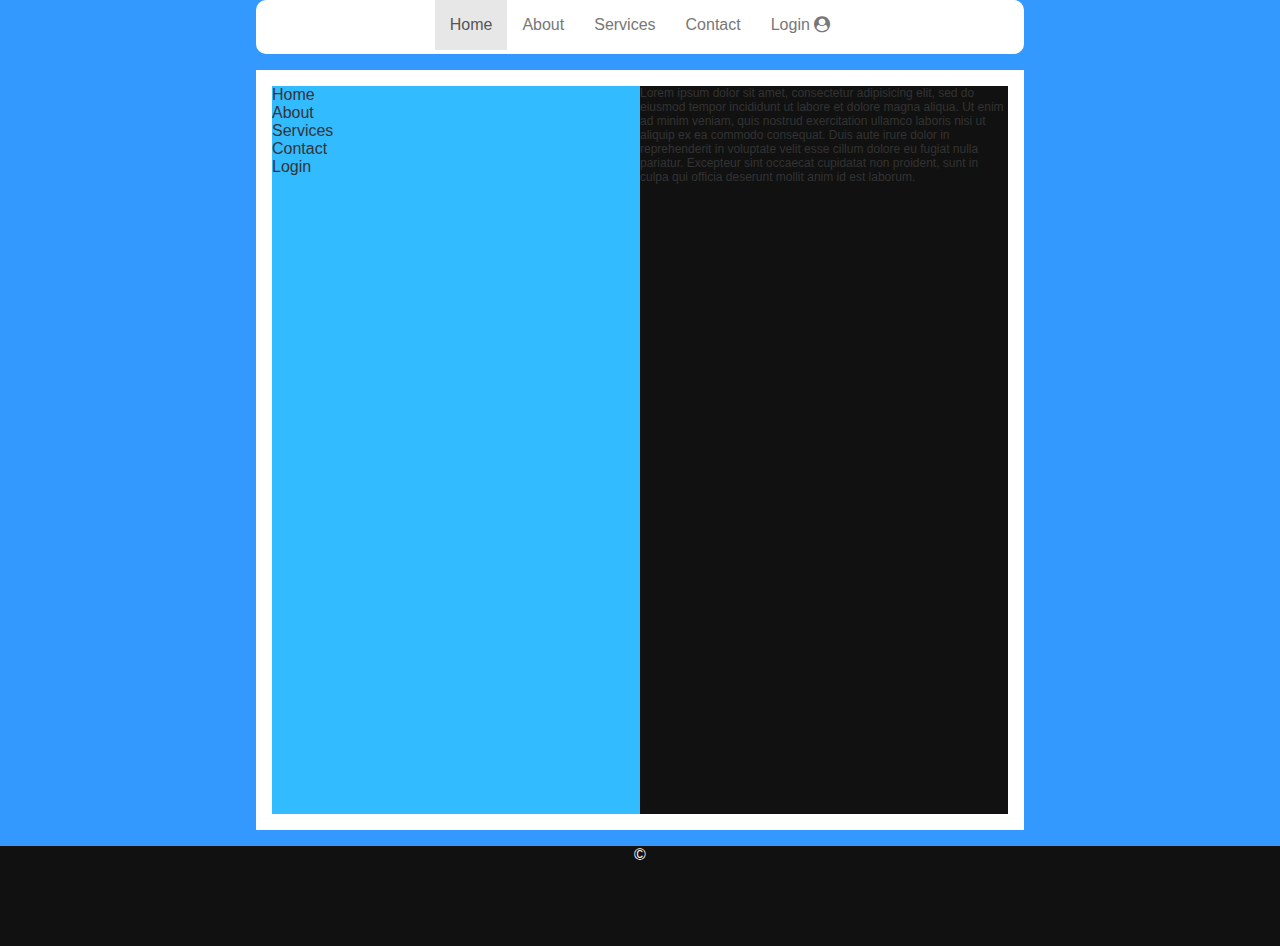
==== index.html @ 8eec814f "First commit" ====
<!DOCTYPE html>
<html>
<head>
	<title></title>

	<meta charset="utf-8" />
    <meta name="viewport" content="width=device-width, initial-scale=1" />

    <script async src="assets/js/jquery.min.js"></script>
    <link rel="stylesheet" href="https://maxcdn.bootstrapcdn.com/font-awesome/4.7.0/css/font-awesome.min.css">
	<link rel="stylesheet" href="https://maxcdn.bootstrapcdn.com/bootstrap/3.3.7/css/bootstrap.min.css">
	<script async src="https://maxcdn.bootstrapcdn.com/bootstrap/3.3.7/js/bootstrap.min.js"></script>
	<link rel="stylesheet" type="text/css" href="assets\css\main.css">
</head>

<body>

		<header>

		<!-- <div class="navbar-header"><img class="navbar-brand" src="images/icon-fingerprint.png" alt="A fingerprint" /><a class="navbar-brand" href="#">Company Name</a></div> -->

			<div id="navbar-mobile">
				<select id="navbar-select">
					<option value="home"><a href="#"></a>Home</option>
					<option value="about"><a href="#"></a>About</option>
					<option value="services"><a href="#"></a>Services</option>
					<option value="contact"><a href="#"></a>Contact</option>
					<option value="login"><a href="#"></a>Login</option>
				</select>
			</div>

			<nav class="navbar navbar-default">
	            <ul class="nav navbar-nav"> <!-- might remove navbar-right -->
	                <li id="home" class="active"><a href="#" onclick="return false;">Home</a></li>
	                <li id="about"><a href="#"  onclick="return false;">About</a></li>
	                <li id="services"><a href="#"  onclick="return false;">Services</a></li>
	                <li id="contact"><a href="#"  onclick="return false;">Contact</a></li>
	                <li id="login"><a href="#"  onclick="return false;">Login <span class="fa fa-user-circle" aria-hidden="true"></span></a></li>
	            </ul>
			</nav>
		</header>

	<div id="wrap">
	<div id="content">

		<aside id="navbar-aside" class="col">
					<ul>
						<li><a href=""></a>Home</li>
						<li><a href=""></a>About</li>
						<li><a href=""></a>Services</li>
						<li><a href=""></a>Contact</li>
						<li><a href=""></a>Login</li>
					</ul>
		</aside>

		<section id="one" class="col">
			<p>Lorem ipsum dolor sit amet, consectetur adipisicing elit, sed do eiusmod
			tempor incididunt ut labore et dolore magna aliqua. Ut enim ad minim veniam,
			quis nostrud exercitation ullamco laboris nisi ut aliquip ex ea commodo
			consequat. Duis aute irure dolor in reprehenderit in voluptate velit esse
			cillum dolore eu fugiat nulla pariatur. Excepteur sint occaecat cupidatat non
			proident, sunt in culpa qui officia deserunt mollit anim id est laborum.
			</p>
		</section>


	</div>
		<footer>
			<div>
				&copy;
			</div>
		</footer>
	</div> <!-- Wrap -->


</body>
</html>
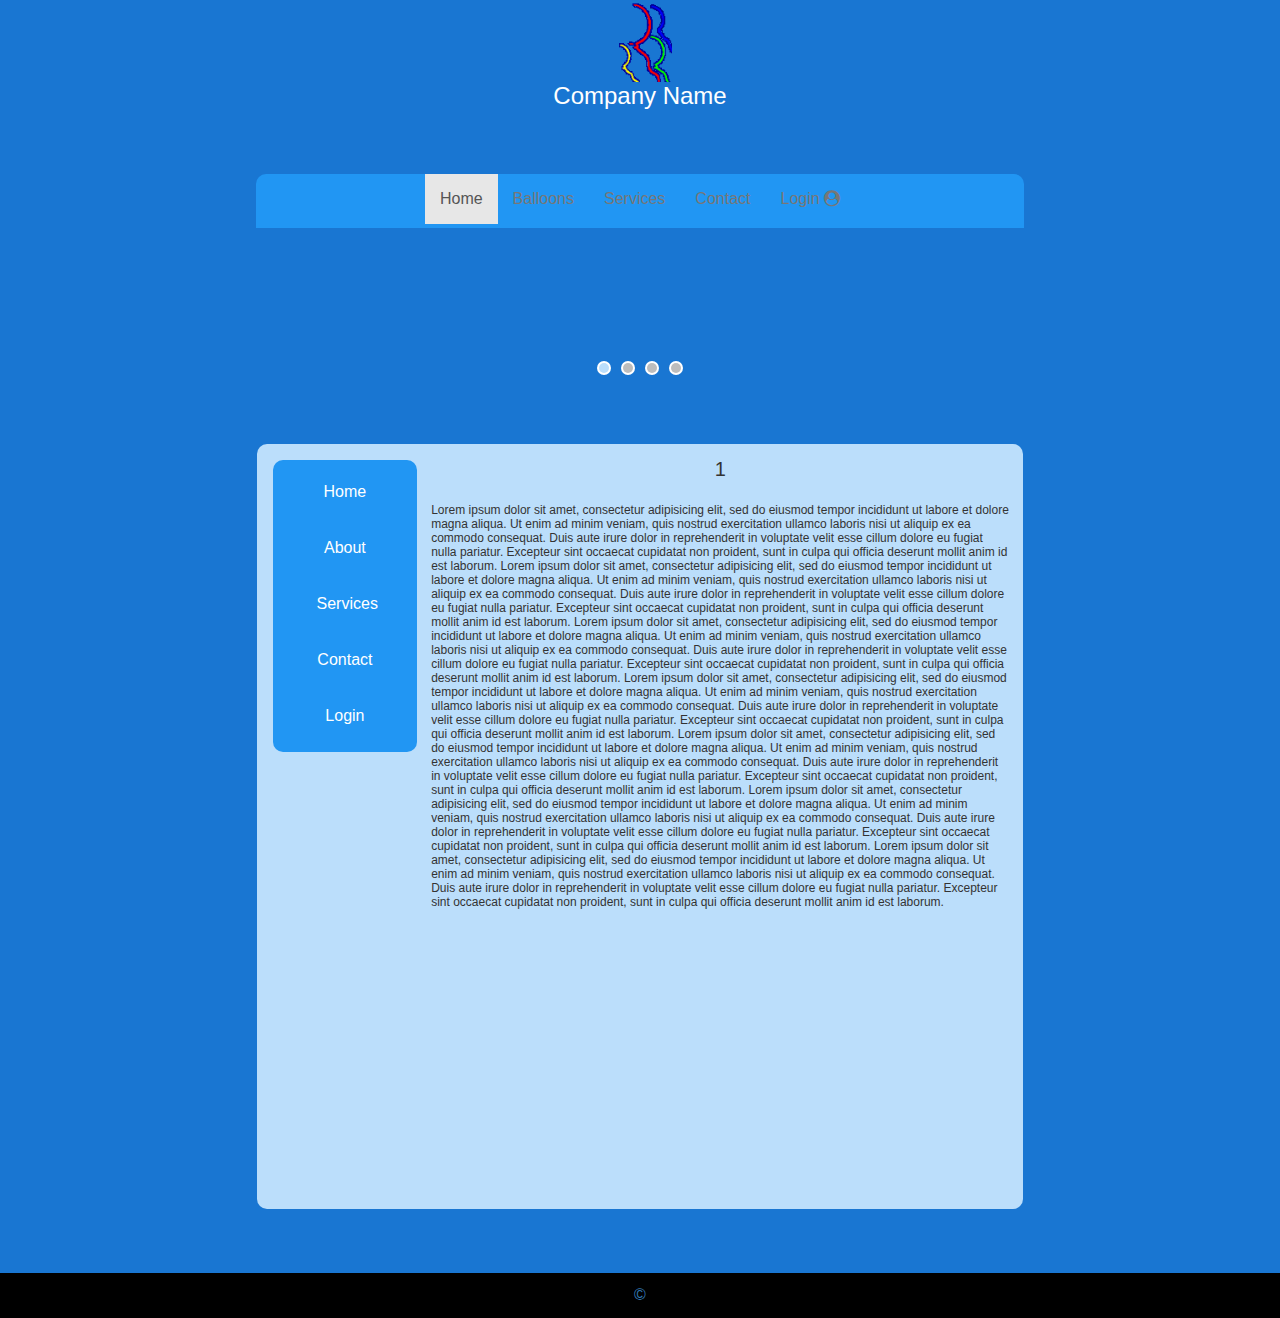
==== commit c024bad7: "..." ====
--- a/index.html
+++ b/index.html
@@ -1,3 +1,4 @@
+<!-- new -->
 <!DOCTYPE html>
 <html>
 <head>
@@ -6,55 +7,103 @@
 	<meta charset="utf-8" />
     <meta name="viewport" content="width=device-width, initial-scale=1" />
 
-    <script async src="assets/js/jquery.min.js"></script>
     <link rel="stylesheet" href="https://maxcdn.bootstrapcdn.com/font-awesome/4.7.0/css/font-awesome.min.css">
 	<link rel="stylesheet" href="https://maxcdn.bootstrapcdn.com/bootstrap/3.3.7/css/bootstrap.min.css">
-	<script async src="https://maxcdn.bootstrapcdn.com/bootstrap/3.3.7/js/bootstrap.min.js"></script>
 	<link rel="stylesheet" type="text/css" href="assets\css\main.css">
 </head>
 
 <body>
+	<div id="wrap">
 
 		<header>
 
-		<!-- <div class="navbar-header"><img class="navbar-brand" src="images/icon-fingerprint.png" alt="A fingerprint" /><a class="navbar-brand" href="#">Company Name</a></div> -->
-
-			<div id="navbar-mobile">
-				<select id="navbar-select">
-					<option value="home"><a href="#"></a>Home</option>
-					<option value="about"><a href="#"></a>About</option>
-					<option value="services"><a href="#"></a>Services</option>
-					<option value="contact"><a href="#"></a>Contact</option>
-					<option value="login"><a href="#"></a>Login</option>
+		<div class="logo"><img class="" src="images/HicoLogo3.gif" alt="A fingerprint" /><a class="" href="#">Company Name</a></div>
+			<div class="navbar-mobile">
+				<select id="mobile-selector" class="navbar-select" >
+					<option value="index.html" selected>Home</option>
+					<option value="about.html">About</option>
+					<option value="#">Services</option>
+					<option value="#">Contact</option>
+					<option value="#">Login</option>
 				</select>
 			</div>
 
+			<div id="nav-wrap">
 			<nav class="navbar navbar-default">
 	            <ul class="nav navbar-nav"> <!-- might remove navbar-right -->
 	                <li id="home" class="active"><a href="#" onclick="return false;">Home</a></li>
-	                <li id="about"><a href="#"  onclick="return false;">About</a></li>
+	                <li id="about"><a href="#"  onclick="return false;">Balloons</a></li>
 	                <li id="services"><a href="#"  onclick="return false;">Services</a></li>
 	                <li id="contact"><a href="#"  onclick="return false;">Contact</a></li>
 	                <li id="login"><a href="#"  onclick="return false;">Login <span class="fa fa-user-circle" aria-hidden="true"></span></a></li>
 	            </ul>
 			</nav>
+			</div>
+
+			<div id="carousel">
+				<ul>
+					<li class="slide-page"></li>
+					<li class="slide-page"></li>
+					<li class="slide-page"></li>
+					<li class="slide-page"></li>
+				</ul>
+			</div>
+				<div id="dot-wrap">
+				</div>
+
 		</header>
 
-	<div id="wrap">
 	<div id="content">
 
-		<aside id="navbar-aside" class="col">
-					<ul>
-						<li><a href=""></a>Home</li>
-						<li><a href=""></a>About</li>
-						<li><a href=""></a>Services</li>
-						<li><a href=""></a>Contact</li>
-						<li><a href=""></a>Login</li>
-					</ul>
-		</aside>
+		<nav id="navbar-side" class="col">
+			<ul>
+				<li><a href="#">Home</a></li>
+				<li><a href="#">About</a></li>
+				<li><a href="#">Services</a></li>
+				<li><a href="#">Contact</a></li>
+				<li><a href="#">Login</a></li>
+			</ul>
+		</nav>
 
 		<section id="one" class="col">
+			<h1>1</h1>
 			<p>Lorem ipsum dolor sit amet, consectetur adipisicing elit, sed do eiusmod
+			tempor incididunt ut labore et dolore magna aliqua. Ut enim ad minim veniam,
+			quis nostrud exercitation ullamco laboris nisi ut aliquip ex ea commodo
+			consequat. Duis aute irure dolor in reprehenderit in voluptate velit esse
+			cillum dolore eu fugiat nulla pariatur. Excepteur sint occaecat cupidatat non
+			proident, sunt in culpa qui officia deserunt mollit anim id est laborum.
+			Lorem ipsum dolor sit amet, consectetur adipisicing elit, sed do eiusmod
+			tempor incididunt ut labore et dolore magna aliqua. Ut enim ad minim veniam,
+			quis nostrud exercitation ullamco laboris nisi ut aliquip ex ea commodo
+			consequat. Duis aute irure dolor in reprehenderit in voluptate velit esse
+			cillum dolore eu fugiat nulla pariatur. Excepteur sint occaecat cupidatat non
+			proident, sunt in culpa qui officia deserunt mollit anim id est laborum.
+			Lorem ipsum dolor sit amet, consectetur adipisicing elit, sed do eiusmod
+			tempor incididunt ut labore et dolore magna aliqua. Ut enim ad minim veniam,
+			quis nostrud exercitation ullamco laboris nisi ut aliquip ex ea commodo
+			consequat. Duis aute irure dolor in reprehenderit in voluptate velit esse
+			cillum dolore eu fugiat nulla pariatur. Excepteur sint occaecat cupidatat non
+			proident, sunt in culpa qui officia deserunt mollit anim id est laborum.
+			Lorem ipsum dolor sit amet, consectetur adipisicing elit, sed do eiusmod
+			tempor incididunt ut labore et dolore magna aliqua. Ut enim ad minim veniam,
+			quis nostrud exercitation ullamco laboris nisi ut aliquip ex ea commodo
+			consequat. Duis aute irure dolor in reprehenderit in voluptate velit esse
+			cillum dolore eu fugiat nulla pariatur. Excepteur sint occaecat cupidatat non
+			proident, sunt in culpa qui officia deserunt mollit anim id est laborum.
+			Lorem ipsum dolor sit amet, consectetur adipisicing elit, sed do eiusmod
+			tempor incididunt ut labore et dolore magna aliqua. Ut enim ad minim veniam,
+			quis nostrud exercitation ullamco laboris nisi ut aliquip ex ea commodo
+			consequat. Duis aute irure dolor in reprehenderit in voluptate velit esse
+			cillum dolore eu fugiat nulla pariatur. Excepteur sint occaecat cupidatat non
+			proident, sunt in culpa qui officia deserunt mollit anim id est laborum.
+			Lorem ipsum dolor sit amet, consectetur adipisicing elit, sed do eiusmod
+			tempor incididunt ut labore et dolore magna aliqua. Ut enim ad minim veniam,
+			quis nostrud exercitation ullamco laboris nisi ut aliquip ex ea commodo
+			consequat. Duis aute irure dolor in reprehenderit in voluptate velit esse
+			cillum dolore eu fugiat nulla pariatur. Excepteur sint occaecat cupidatat non
+			proident, sunt in culpa qui officia deserunt mollit anim id est laborum.
+			Lorem ipsum dolor sit amet, consectetur adipisicing elit, sed do eiusmod
 			tempor incididunt ut labore et dolore magna aliqua. Ut enim ad minim veniam,
 			quis nostrud exercitation ullamco laboris nisi ut aliquip ex ea commodo
 			consequat. Duis aute irure dolor in reprehenderit in voluptate velit esse
@@ -67,11 +116,96 @@
 	</div>
 		<footer>
 			<div>
-				&copy;
+				<a href="#">&copy;</a>
 			</div>
 		</footer>
 	</div> <!-- Wrap -->
 
+<script src="assets/js/jquery.min.js"></script>
+<script src="https://maxcdn.bootstrapcdn.com/bootstrap/3.3.7/js/bootstrap.min.js"></script>
+<script type="text/javascript">
+	var currentSlide = 0;
+	var slides = document.getElementsByClassName('slide-page');
+	var dots = document.getElementsByClassName('inner-dot');
+
+	function slideShow(n){
+		if (typeof n !== 'undefined'){   
+			slides[currentSlide].style.display = 'none';
+			dots[currentSlide].style.background = '#bdbdbd';
+			currentSlide = n;
+			slides[currentSlide].style.display = 'block';
+			dots[currentSlide].style.background = '#bbdefb';
+			return;
+		} else {
+			currentSlide += 1;
+		}
+
+		if(currentSlide >= slides.length){
+			slides[currentSlide-1].style.display = 'none';
+			dots[currentSlide-1].style.background = '#bdbdbd';
+			currentSlide = 0;
+		}
+
+		if (currentSlide !== 0){
+			slides[currentSlide - 1].style.display = 'none';
+			dots[currentSlide - 1].style.background = '#bdbdbd';
+		} else {
+			slides[0].style.display = 'none';
+		}
+
+		slides[currentSlide].style.display = 'block';
+		dots[currentSlide].style.background = '#bbdefb';
+	}
+	// set up silde show bubbles
+	(function (){Array.from(slides).forEach(function(element){
+		var outDot = document.createElement('div');
+		outDot.className += 'slide-dot';
+		var inDot = document.createElement('div');
+		inDot.className += 'inner-dot';
+		outDot.appendChild(inDot);
+		document.getElementById("dot-wrap").appendChild(outDot);
+		
+	}), 
+		dots[0].style.background = '#bbdefb';
+		document.getElementById('carousel').addEventListener('click', () => {
+		slideShow();
+		});
+	}());
+
+	document.addEventListener('click', function(e) {
+	    e = e || window.event;
+	    var target = e.target || e.srcElement;
+	        //console.log(target);
+	}, false);
+
+	for (var i = 0; i < dots.length; i++)
+	{
+
+	    (function(index){
+	       dots[i].onclick = function(){
+	              slideShow(index);
+	        }    
+	    })(i);
+
+	}
+
+	/*
+
+	var options = document.querySelectorAll('#mobile-selector option');
+	for (var i = 0, l = options.length; i < l; i++) {
+	    options[i].selected = options[i].defaultSelected;
+	}
+
+	*/
+
+	/* mobile selector */
+	document.getElementById("mobile-selector").onchange = function() {
+        if (!this.selected) {
+            window.location.href = this.value;
+        }        
+    };
+
+</script>
 
 </body>
 </html>